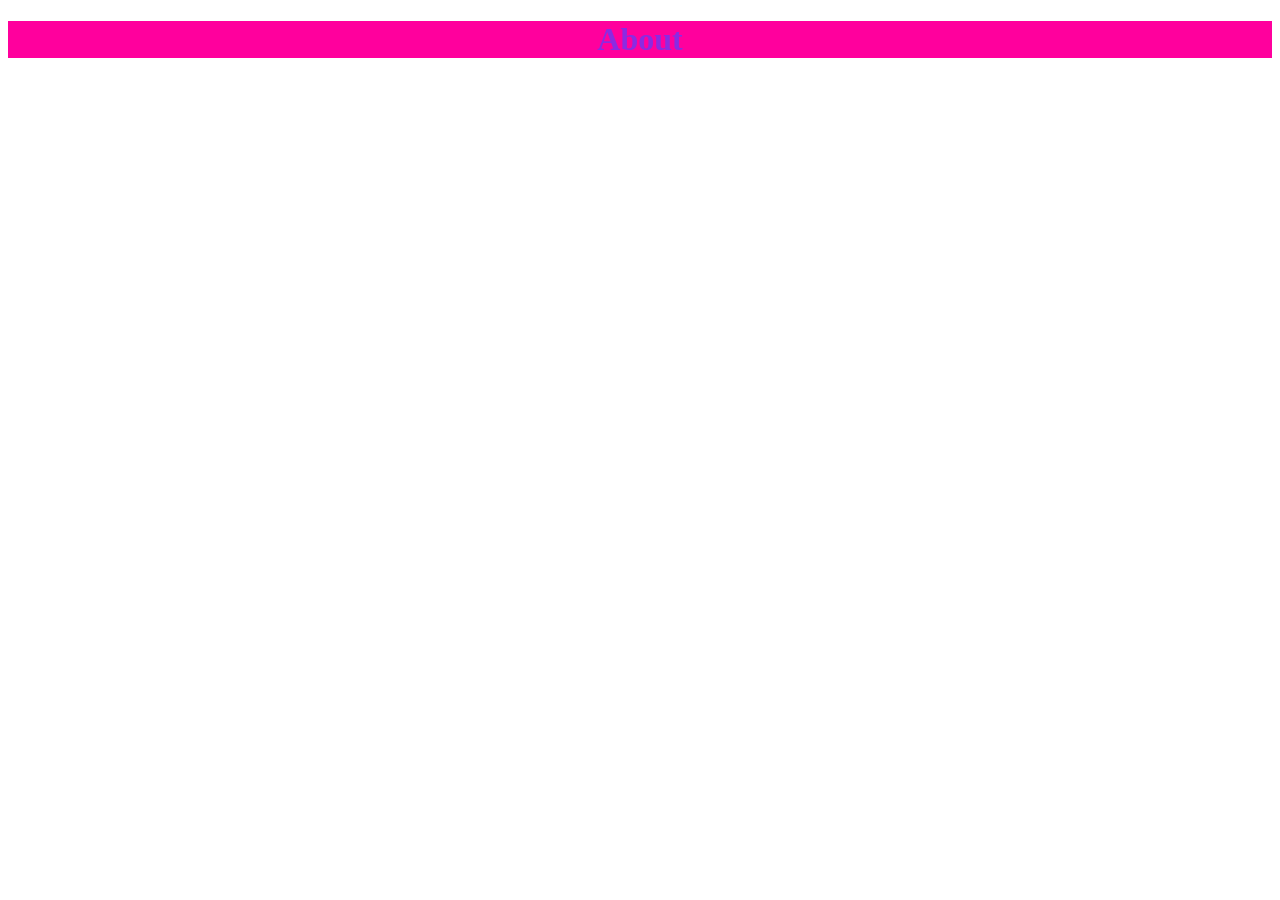
==== about.html @ d6f5521c "Commit 4" ====
<!DOCTYPE html>
<html lang="en">
<head>
    <meta charset="UTF-8">
    <meta name="viewport" content="width=device-width, initial-scale=1.0">
    <title>Document</title>

    <link rel="stylesheet" href="CSS/style.css">
</head>
<body>
    <h1>
        About
    </h1>
</body>
</html>
---- CSS/style.css ----
h1{
            text-align: center;
            background-color: rgb(255, 0, 157);
            color: blueviolet;


        }
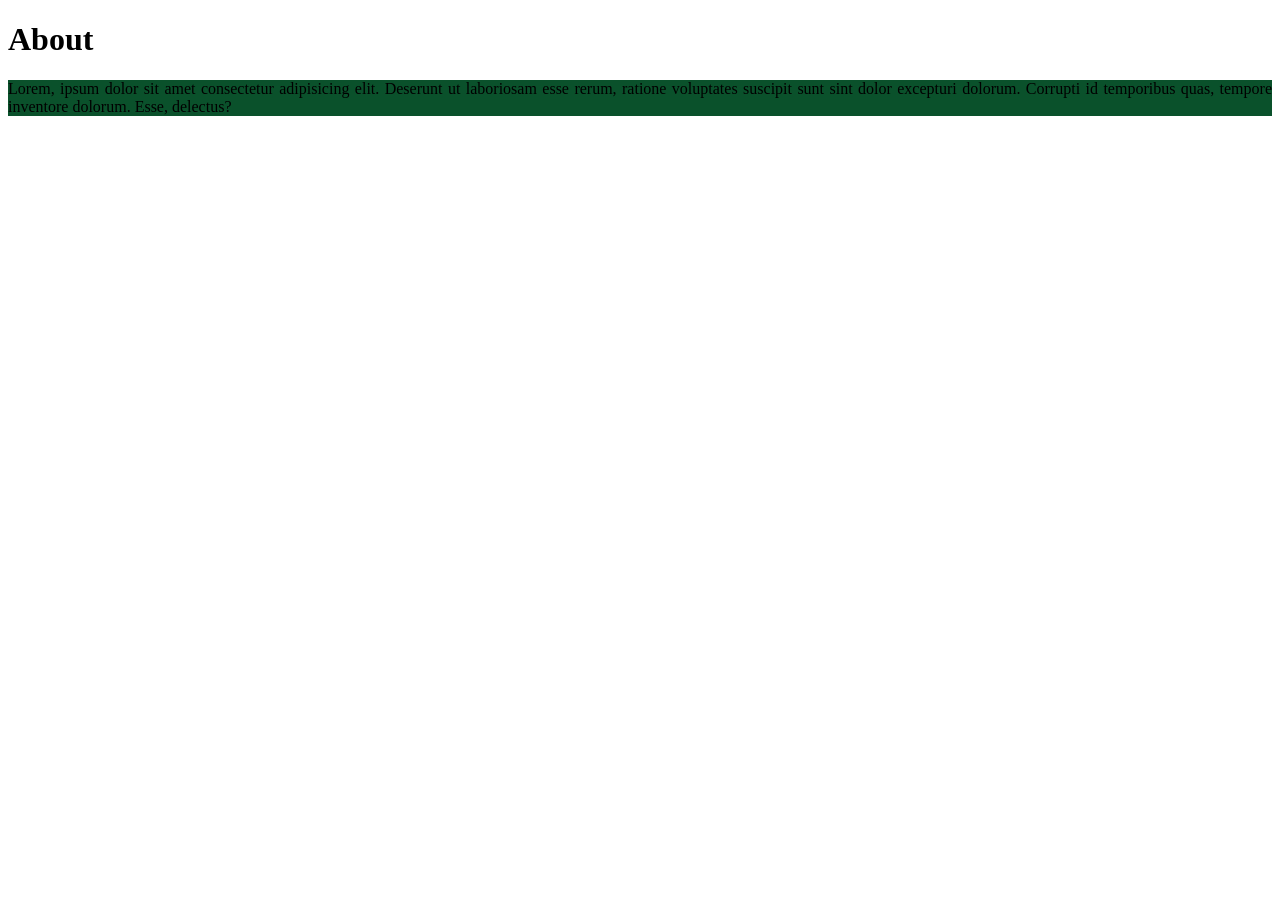
==== commit 59a96734: "Commit 5" ====
--- a/about.html
+++ b/about.html
@@ -11,5 +11,9 @@
     <h1>
         About
     </h1>
+
+    <p class="backround textAlignment">
+        Lorem, ipsum dolor sit amet consectetur adipisicing elit. Deserunt ut laboriosam esse rerum, ratione voluptates suscipit sunt sint dolor excepturi dolorum. Corrupti id temporibus quas, tempore inventore dolorum. Esse, delectus?
+    </p>
 </body>
 </html>
--- a/CSS/style.css
+++ b/CSS/style.css
@@ -1,8 +1,28 @@
- h1{
-            text-align: center;
-            background-color: rgb(255, 0, 157);
-            color: blueviolet;
 
+  h2{
+    background-color: rgb(255, 149, 0);
+            color: rgb(43, 226, 67);
+  }  
+  
+  .backround{
+    background-color: rgb(10, 81, 43);
+    
+  }
 
-        }
-        +  .textAlignment{
+    text-align: justify;
+  }
+
+  .odd{
+    background-color: blueviolet;
+  }
+
+    .even{
+        background-color: aqua;
+
+    }
+
+    #title{
+        background-color: bisque;
+
+    }
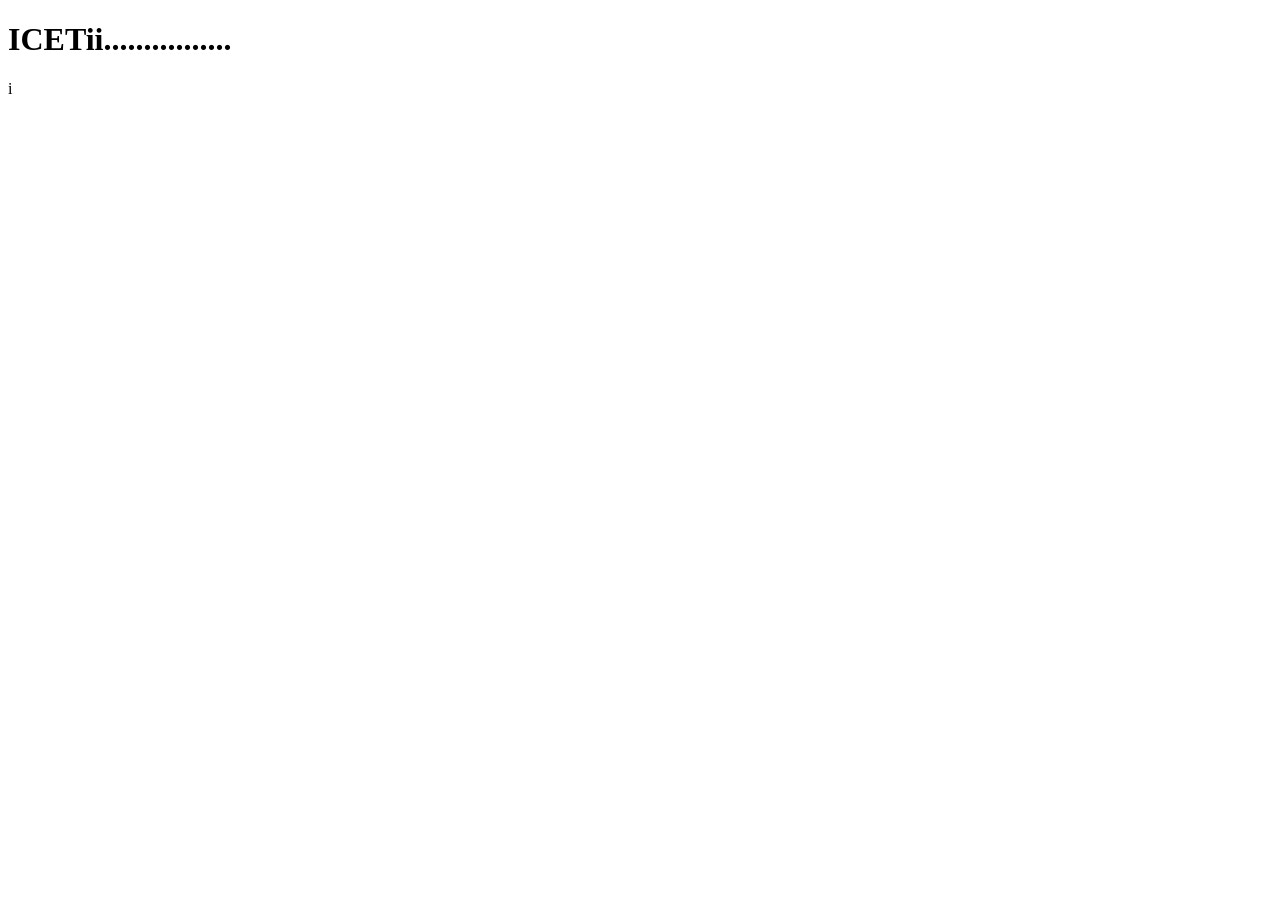
==== commit 12878be1: "Commit 6" ====
--- a/about.html
+++ b/about.html
@@ -8,12 +8,7 @@
     <link rel="stylesheet" href="CSS/style.css">
 </head>
 <body>
-    <h1>
-        About
-    </h1>
-
-    <p class="backround textAlignment">
-        Lorem, ipsum dolor sit amet consectetur adipisicing elit. Deserunt ut laboriosam esse rerum, ratione voluptates suscipit sunt sint dolor excepturi dolorum. Corrupti id temporibus quas, tempore inventore dolorum. Esse, delectus?
-    </p>
+   <h1 class="helloText">  ICETii................</h1>
+   i
 </body>
 </html>
--- a/CSS/style.css
+++ b/CSS/style.css
@@ -1,28 +1,41 @@
+.card{
+    padding: 10px;
+    background-color: bisque;
+    border: 10px;
+    
+}
 
-  h2{
-    background-color: rgb(255, 149, 0);
-            color: rgb(43, 226, 67);
-  }  
-  
-  .backround{
-    background-color: rgb(10, 81, 43);
+.cardTitle{
     
-  }
+    padding: 10px;
+    color: rgba(75, 42, 165, 0.879);
+    border-color: bisque;
+    
+    
+}
 
-  .textAlignment{
-    text-align: justify;
-  }
+.cardImg{
+    padding: 5px;
+    border-width: 0cqmin;
+    border-style: dotted;
+    background-color:blue
+    
 
-  .odd{
-    background-color: blueviolet;
-  }
+}
 
-    .even{
-        background-color: aqua;
+.cardDesc{
+    padding: 5px;
+    color: rgb(78, 43, 13);
+   background-origin: padding-box;
+   text-align:center;
+   
 
-    }
+}
+.cardbtn{
+    padding: 12px;
+    color: blue;
+    background-origin: padding-box;
+    border-color: black;
+    background-color:brown
+}
 
-    #title{
-        background-color: bisque;
-
-    }
